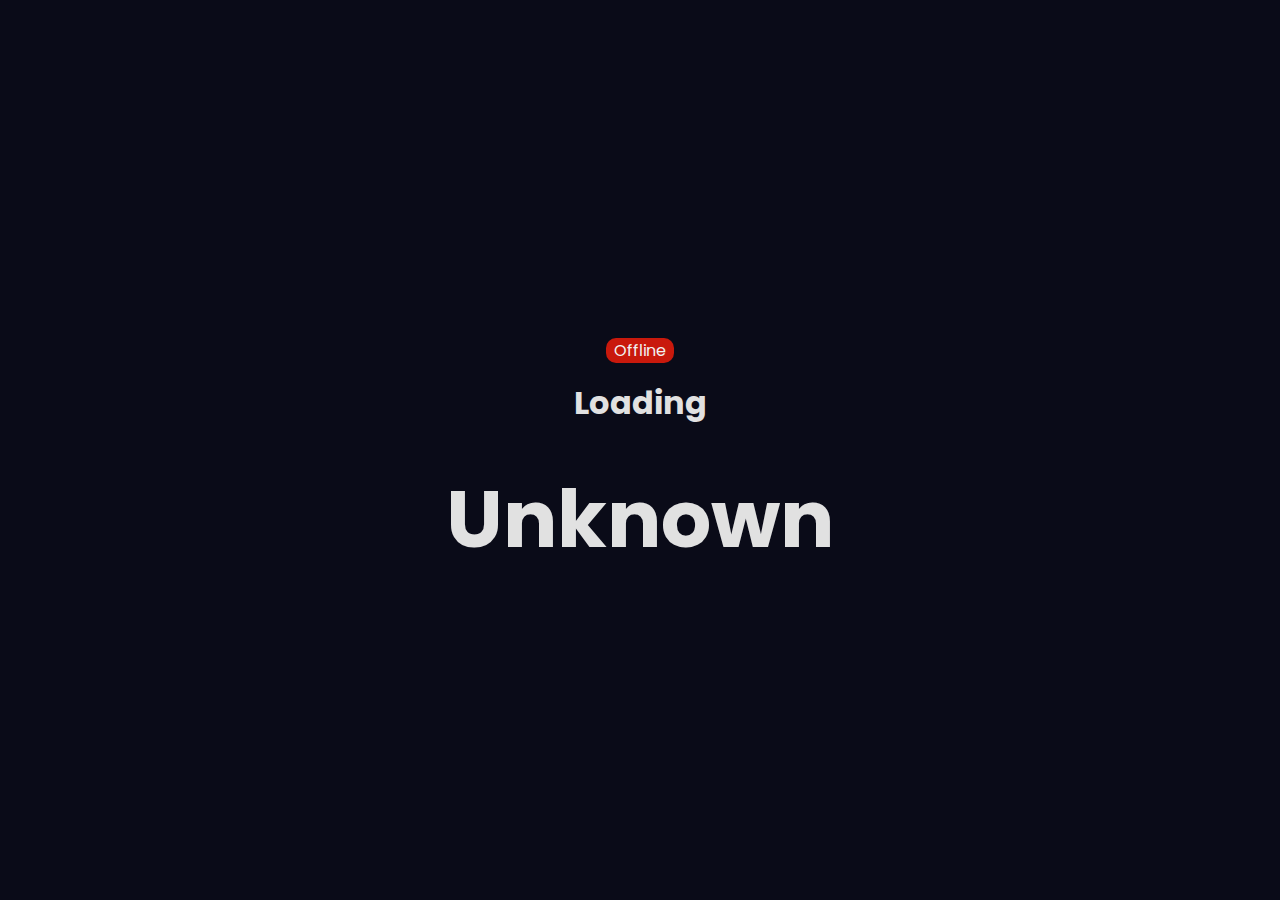
==== status.html @ 4e61ce3f "Add files via upload" ====
<head>
    <title>Vortex RP - Státusz</title>
	<link rel="stylesheet" type="text/css" href="css/stat.css">
	<script
		src="https://code.jquery.com/jquery-3.6.0.min.js"
		integrity="sha256-/xUj+3OJU5yExlq6GSYGSHk7tPXikynS7ogEvDej/m4="
		crossorigin="anonymous"></script>
	<script type="text/javascript" src="js/stat.js" defer></script>

</head>

<body>
	<div class="container">
		<div class="status-badge" id="offlineBadge">Offline</div>
		<div class="status-badge" style="display: none;" id="onlineBadge">Online</div>
		<div class="server-name" id="serverName">
			Loading
		</div>
		<div>
			<div class="info-data" id="onlinePlayers">Unknown</div>
			<div class="info-connect" id="directConnect" style="display: none;">
				<svg xmlns="http://www.w3.org/2000/svg" viewBox="0 0 640 512"><path d="M0 256C0 167.6 71.63 96 160 96H256C273.7 96 288 110.3 288 128C288 145.7 273.7 160 256 160H160C106.1 160 64 202.1 64 256C64 309 106.1 352 160 352H256C273.7 352 288 366.3 288 384C288 401.7 273.7 416 256 416H160C71.63 416 0 344.4 0 256zM480 416H384C366.3 416 352 401.7 352 384C352 366.3 366.3 352 384 352H480C533 352 576 309 576 256C576 202.1 533 160 480 160H384C366.3 160 352 145.7 352 128C352 110.3 366.3 96 384 96H480C568.4 96 640 167.6 640 256C640 344.4 568.4 416 480 416zM416 224C433.7 224 448 238.3 448 256C448 273.7 433.7 288 416 288H224C206.3 288 192 273.7 192 256C192 238.3 206.3 224 224 224H416z"/></svg> Csatlakozás a szerverre!</div>
		</div>
	</div>
---- css/stat.css ----
@import url('https://fonts.googleapis.com/css2?family=Poppins:wght@400;700&display=swap');

body {
	margin: 0;
	background: #0a0b18;
	color: #e1e1e1;
	font-family: 'Poppins', sans-serif;
	font-weight: 400;

	display: flex;
	align-items: center;
	justify-content: center;
	text-align: center;
	overflow: hidden;
}

.container {
	width: fit-content;
	max-width: 80rem;
	height: fit-content;
}

.status-badge {
	width: fit-content;
	margin: 1rem auto;
	border-radius: 10px;
	padding: 0 .5rem;
}

#onlineBadge {
	color: #333;
	background-color: #0fd112;
}

#offlineBadge {
	color: #f1f1f1;
	background-color: #c9190c;
}

.server-name {
	font-weight: 700;
	font-size: 2rem;
	margin-bottom: 2rem;
}

.info-title {
	font-size: 1rem;
	display: flex;
	justify-content: center;
	align-content: center;
}

.info-title svg {
	width: 1em;
	fill: #4799eb;
	margin-right: .5em;
}

.info-data {
	font-size: 5rem;
	font-weight: 700;
}

.info-connect {
	width: fit-content;
	font-size: .9rem;
	display: flex;
	justify-content: center;
	align-content: center;
	cursor: pointer;
	transition: color .2s;
	margin: 1rem auto;
}

.info-connect svg {
	width: .9em;
	fill: #f1f1f1;
	margin-right: .2em;
	transition: fill .2s;
}

.info-connect:hover {
	color: #4799eb;
}

.info-connect:hover svg {
	fill: #4799eb;
}

.git {
	font-size: .8rem;

	position: absolute;
	bottom: 10px;
	width: 80rem;
}

.git a {
	text-decoration: none;
	color: #888;
	transition: color .2s;
}

.git a:hover {
	color: #4799eb;
}


/* Todo: Responsive for mobile */
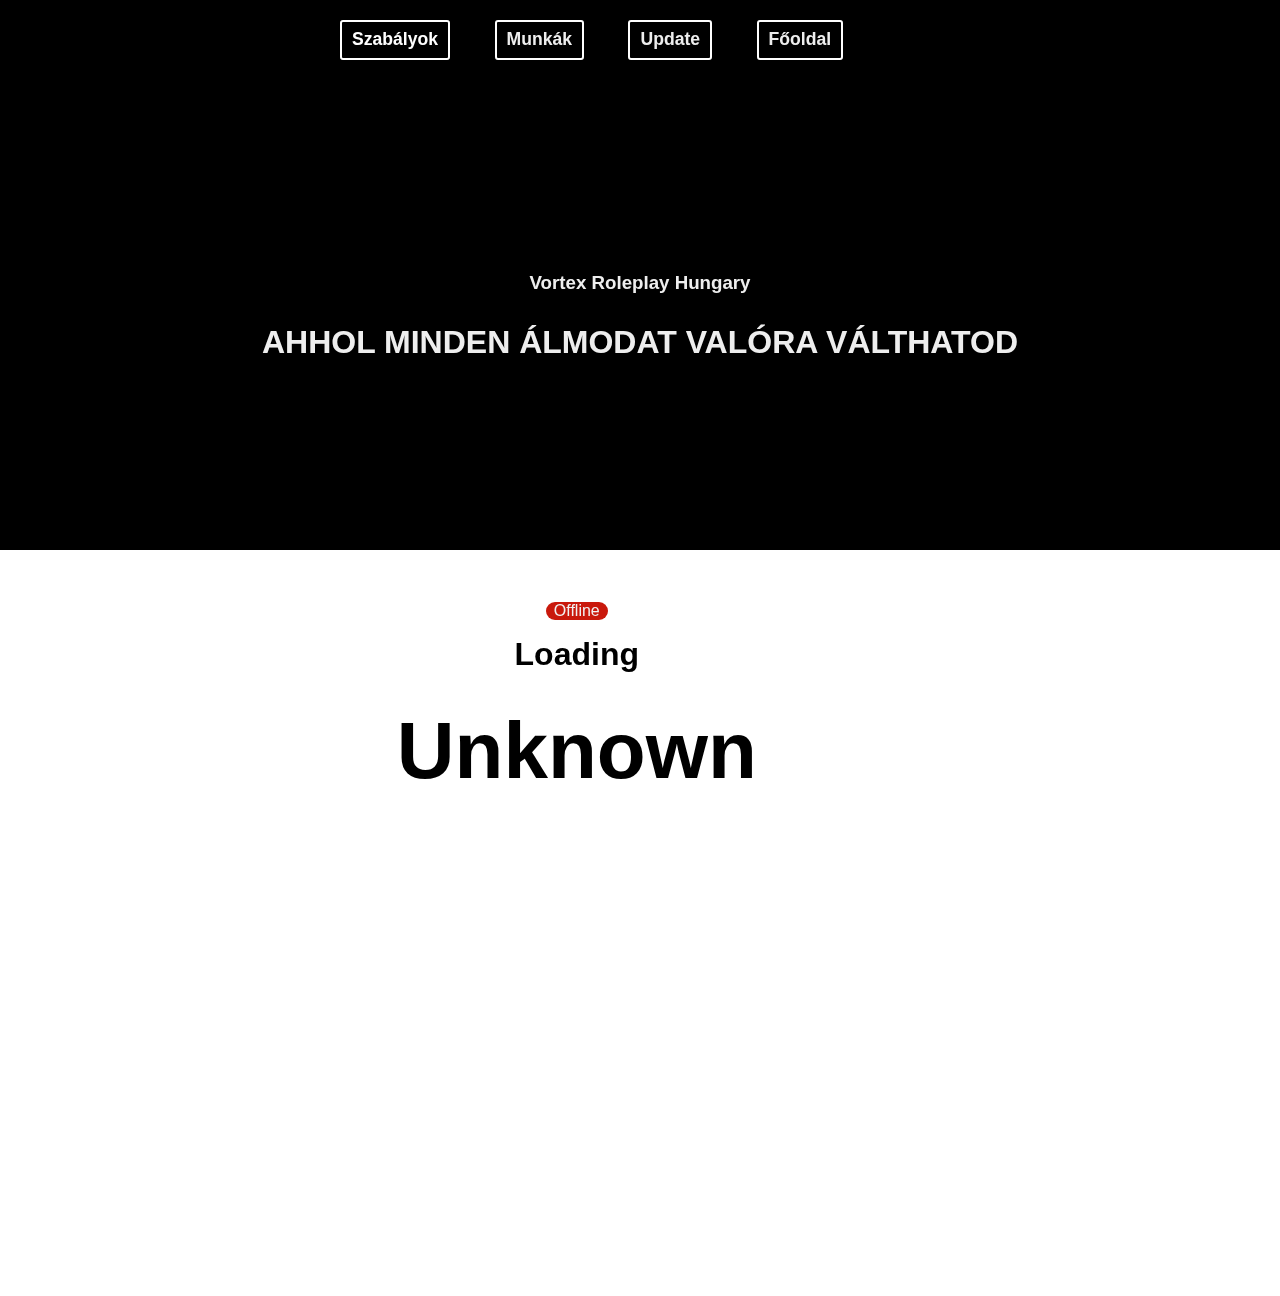
==== commit b91bb024: "Add files via upload" ====
--- a/status.html
+++ b/status.html
@@ -1,16 +1,41 @@
-<head>
-    <title>Vortex RP - Státusz</title>
-	<link rel="stylesheet" type="text/css" href="css/stat.css">
+<!DOCTYPE html>
+<html>
+    <head>
+		<title>Szerver-Státusz</title>
+	<link rel="stylesheet" type="text/css" href="css/main.css">
 	<script
 		src="https://code.jquery.com/jquery-3.6.0.min.js"
 		integrity="sha256-/xUj+3OJU5yExlq6GSYGSHk7tPXikynS7ogEvDej/m4="
 		crossorigin="anonymous"></script>
 	<script type="text/javascript" src="js/stat.js" defer></script>
-
-</head>
+    </head>
+	<header>
+        <div class="header">
+          <div class="sides">
+            <script src="js/mod.js"></script>
+            <button onclick="dropFunction()" class="dropbtn">Szabályok</button> <a href="job.html" class="dropbtn">Munkák</a> <a href="update.html" class="dropbtn">Update</a> <a href="index.html" class="dropbtn">Főoldal</a>
+            <div id="Dropdown" class="dropdown-content">
+                <a href="szero-szab.html">Szerver-Szabályzat</a>
+                <a href="dc-szab.html">Discord-Szabályzat</a>
+              </div>
+            </div>
+            <div class="info">
+              <h3 class="infomarg" ><a >Vortex Roleplay Hungary</a></h3>
+                <h1 class="infomarg2">AHHOL MINDEN ÁLMODAT VALÓRA VÁLTHATOD</h1> 
+                <div class="meta">
+                  <a href="https://discord.gg/GmyhMfmBAw" target="_b" class="authord"></a>  <a href="#" target="_b" class="authort"></a>  <a href="#" target="_b" class="authory"></a> <a href="#" target="_b" class="authori"></a> <a href="#" target="_b" class="authorg"></a> <br>              
+                </div>
+              </div>
+            </div>
+      </header>
+    <body>
+        
+    </body>
+</html>
 
 <body>
-	<div class="container">
+	<div class="containerr">
+    <br> <br>
 		<div class="status-badge" id="offlineBadge">Offline</div>
 		<div class="status-badge" style="display: none;" id="onlineBadge">Online</div>
 		<div class="server-name" id="serverName">
@@ -19,6 +44,6 @@
 		<div>
 			<div class="info-data" id="onlinePlayers">Unknown</div>
 			<div class="info-connect" id="directConnect" style="display: none;">
-				<svg xmlns="http://www.w3.org/2000/svg" viewBox="0 0 640 512"><path d="M0 256C0 167.6 71.63 96 160 96H256C273.7 96 288 110.3 288 128C288 145.7 273.7 160 256 160H160C106.1 160 64 202.1 64 256C64 309 106.1 352 160 352H256C273.7 352 288 366.3 288 384C288 401.7 273.7 416 256 416H160C71.63 416 0 344.4 0 256zM480 416H384C366.3 416 352 401.7 352 384C352 366.3 366.3 352 384 352H480C533 352 576 309 576 256C576 202.1 533 160 480 160H384C366.3 160 352 145.7 352 128C352 110.3 366.3 96 384 96H480C568.4 96 640 167.6 640 256C640 344.4 568.4 416 480 416zM416 224C433.7 224 448 238.3 448 256C448 273.7 433.7 288 416 288H224C206.3 288 192 273.7 192 256C192 238.3 206.3 224 224 224H416z"/></svg> Csatlakozás a szerverre!</div>
+				<svg xmlns="cfx.re/join/kd39jv" viewBox="0 0 640 512"><path d="M0 256C0 167.6 71.63 96 160 96H256C273.7 96 288 110.3 288 128C288 145.7 273.7 160 256 160H160C106.1 160 64 202.1 64 256C64 309 106.1 352 160 352H256C273.7 352 288 366.3 288 384C288 401.7 273.7 416 256 416H160C71.63 416 0 344.4 0 256zM480 416H384C366.3 416 352 401.7 352 384C352 366.3 366.3 352 384 352H480C533 352 576 309 576 256C576 202.1 533 160 480 160H384C366.3 160 352 145.7 352 128C352 110.3 366.3 96 384 96H480C568.4 96 640 167.6 640 256C640 344.4 568.4 416 480 416zM416 224C433.7 224 448 238.3 448 256C448 273.7 433.7 288 416 288H224C206.3 288 192 273.7 192 256C192 238.3 206.3 224 224 224H416z"/></svg> Csatlakozás a szerverre!</div>
 		</div>
 	</div>--- a/css/main.css
+++ b/css/main.css
@@ -0,0 +1,358 @@
+@import url('https://fonts.googleapis.com/css?family=Josefin+Sans:400,400i,600,600i');
+html,body{
+  margin:0;
+  height:120%;
+  font-family: 'Josefin Sans', sans-serif;
+
+}
+a{
+  text-decoration:none
+}
+.header{
+  position:relative;
+  overflow:hidden;
+  display:flex;
+  flex-wrap: wrap;
+  justify-content: center;
+  align-items: flex-start;
+  align-content: flex-start;
+  height:50vw;
+  min-height:400px;
+  max-height:550px;
+  min-width:300px;
+  color:#eee;
+}
+.header:after{
+  content:"";
+  width:100%;
+  height:100%;
+  position:absolute;
+  bottom:0;
+  left:0;
+  z-index:-1;
+ background: linear-gradient(to bottom, rgba(0, 0, 0, 0) 0%,rgba(0, 0, 0, 0) 0%);
+}
+.header:before{
+  content:"";
+  width:100%;
+  height:100%;
+  position:absolute;
+  top:0;
+  left:0;
+    -webkit-backface-visibility: hidden;
+    -webkit-transform: translateZ(0); backface-visibility: hidden;
+  scale:(1.0, 1.0);
+    transform: translateZ(0);
+  background:#000000 url(https://images.unsplash.com/photo-1621364525332-f9c381f3bfe8?q=80&w=1932&auto=format&fit=crop&ixlib=rb-4.0.3&ixid=M3wxMjA3fDB8MHxwaG90by1wYWdlfHx8fGVufDB8fHx8fA%3D%3D) 50% 0 no-repeat;
+  background-size:100%;
+  background-attachment:fixed;
+  transition:all 0.4s ease-in-out;
+  z-index:-1
+}
+.header a{
+  color:#eee
+}
+.logo{
+  border:2px solid #ffffff00;
+  border-radius:3px;
+  text-decoration:none;
+  display:inline-flex;
+  align-items:right;
+  align-content:right;
+  margin:20px;
+  padding: -10px 0px;
+  font-weight:900;
+  font-size:1.1em;
+  line-height:1;
+  box-sizing:border-box;
+  height:40px
+}
+.sides, .info{
+  flex: 0 0 auto;
+  width:50%
+}
+.info{
+  width:100%;
+  padding:15% 10% 0 10%;
+  text-align:center;
+  text-shadow:0 2px 3px rgba(0,0,0,0.2)
+}
+.authord{
+  margin-right: 70px;
+  display:inline-block;
+  width:50px;
+  height:50px;
+  border-radius:50%;
+  background:url(https://cdn2.steamgriddb.com/icon_thumb/45961dd50e46379442318098474e0ced.png) center no-repeat;
+  background-size:cover;
+  box-shadow:0 2px 3px rgba(0,0,0,0.3);
+  margin-bottom:3px
+} 
+
+.authort{
+  margin-right: 70px;
+  display:inline-block;
+  width:50px;
+  height:50px;
+  border-radius:50%;
+  background:url(https://static-00.iconduck.com/assets.00/tik-tok-icon-256x256-pqlbgian.png) center no-repeat;
+  background-size:cover;
+  box-shadow:0 2px 3px rgba(0,0,0,0.3);
+  margin-bottom:3px
+} 
+
+.authory{
+  margin-right: 70px;
+  display:inline-block;
+  width:50px;
+  height:50px;
+  border-radius:50%;
+  background:url(https://cdn.iconscout.com/icon/free/png-256/free-youtube-225-461845.png?f=webp) center no-repeat;
+  background-size:cover;
+  box-shadow:0 2px 3px rgba(0,0,0,0.3);
+  margin-bottom:3px
+} 
+.authori{
+  margin-right: 70px;
+  display:inline-block;
+  width:50px;
+  height:50px;
+  border-radius:50%;
+  background:url(https://cdn.iconscout.com/icon/free/png-256/free-instagram-8289863-7136518.png?f=webp) center no-repeat;
+  background-size:cover;
+  box-shadow:0 2px 3px rgba(0,0,0,0.3);
+  margin-bottom:3px
+} 
+
+.authorg{
+  margin-right: 70px;
+  display:inline-block;
+  width:50px;
+  height:50px;
+  border-radius:50%;
+  background:url(https://cdn.iconscout.com/icon/free/png-256/free-gmail-2296066-1912025.png?f=webp) center no-repeat;
+  background-size:cover;
+  box-shadow:0 2px 3px rgba(0,0,0,0.3);
+  margin-bottom:3px
+}
+
+.info h4, .meta{
+  font-size:0.7em
+}
+
+@keyframes grow{
+  0% { transform: scale(1) translateY(0px)}
+  50% { transform: scale(1.2) translateY(-400px)}
+}
+.content{  
+  font-style: italic;
+  padding:5% 10%;
+  text-align:justify
+}
+
+.btn{
+  color:#333;
+  border:2px solid;
+  border-radius:3px;
+  text-decoration:none;
+  display:inline-block;
+  padding:5px 10px;
+  font-weight:600
+}
+
+.twtr{
+  margin-top:100px
+}
+
+.menu{
+  display:block;
+  width:40px;
+  height:30px;
+  border:2px solid #fff;
+  border-radius:3px;
+  position:absolute;
+  right:20px;
+  top:20px;
+  text-decoration:none
+}
+.menu:after{
+  content:"";
+  display:block;
+  width:20px;
+  height:3px;
+  background:#fff;
+  position:absolute;
+  margin:0 auto;
+  top:5px;
+  left:0;
+  right:0;
+  box-shadow:0 8px, 0 16px
+}
+
+.dropbtn {
+  align-self: center;
+  border:2px solid #ffffff;
+  border-radius:3px;
+  background-color: #1b203000;
+  text-decoration:none;
+  color: #ffffff;
+  display:inline-flex;
+  align-items:center;
+  align-content:center;
+  margin:20px;
+  padding:0px 10px;
+  font-weight:900;
+  font-size:1.1em;
+  line-height:1;
+  box-sizing:border-box;
+  height:40px
+}
+
+.dropbtn:hover{background-color: rgba(24, 22, 22, 0.7);}
+.show {display:block;}
+
+.dropdown {
+  position: relative;
+  display: inline-block;
+}
+.dropdown-content {
+  display: none;
+  position: absolute;
+  background-color: 255,255,255,0.5;
+  min-width: 160px;
+  box-shadow: 0px 8px 16px 0px rgba(0, 0, 0, 0.2);
+  z-index: 1;
+}
+  .dropdown-content a {
+    color: rgb(255, 255, 255);
+    padding: 12px 16px;
+    text-decoration: none;
+    display: block;
+}
+.dropdown-content a:hover {background-color: rgba(24, 22, 22, 0.7);}
+.show {display:block;}
+
+@import url("https://fonts.googleapis.com/css2?family=Poppins:ital,wght@0,100;0,200;0,300;0,400;0,500;0,600;0,700;0,800;0,900;1,100;1,200;1,300;1,400;1,500;1,600;1,700;1,800;1,900&display=swap");
+
+* {
+  margin: 0;
+  padding: 0;
+  box-sizing: border-box;
+}
+
+body {
+  font-family: "Poppins", sans-serif;
+}
+
+.container {
+  max-width: 1050px;
+  width: 90%;
+  margin: auto;
+}
+
+.infomarg{
+  margin-bottom: 30px;
+}
+
+.infomarg2{
+  margin-bottom: 95px;
+}
+
+@import url('https://fonts.googleapis.com/css2?family=Poppins:wght@400;700&display=swap');
+
+.status-badge {
+	width: fit-content;
+	margin: 1rem auto;
+	border-radius: 10px;
+	padding: 0 .5rem;
+}
+
+#onlineBadge {
+	color: #333;
+	background-color: #0fd112;
+}
+
+#offlineBadge {
+	color: #f1f1f1;
+	background-color: #c9190c;
+}
+
+.server-name {
+	font-weight: 700;
+	font-size: 2rem;
+	margin-bottom: 2rem;
+}
+
+.info-title {
+	font-size: 1rem;
+	display: flex;
+	justify-content: center;
+	align-content: center;
+}
+
+.info-title svg {
+	width: 1em;
+	fill: #4799eb;
+	margin-right: .5em;
+}
+
+.info-data {
+	font-size: 5rem;
+	font-weight: 700;
+}
+
+.info-connect {
+	width: fit-content;
+	font-size: .9rem;
+	display: flex;
+	justify-content: center;
+	align-content: center;
+	cursor: pointer;
+	transition: color .2s;
+	margin: 1rem auto;
+}
+
+.info-connect svg {
+	width: .9em;
+	fill: #f1f1f1;
+	margin-right: .2em;
+	transition: fill .2s;
+}
+
+.info-connect:hover {
+	color: #4799eb;
+}
+
+.info-connect:hover svg {
+	fill: #4799eb;
+}
+
+.git {
+	font-size: .8rem;
+
+	position: absolute;
+	bottom: 10px;
+	width: 80rem;
+}
+
+.git a {
+	text-decoration: none;
+	color: #888;
+	transition: color .2s;
+}
+
+.git a:hover {
+	color: #4799eb;
+}
+
+.containerr {
+    width: fit-content;
+    max-width: 80rem;
+    height: fit-content;
+    align-items: center;
+    justify-content: center;
+    text-align: center;
+    overflow: hidden;
+    padding-left: 31%;
+}
+
